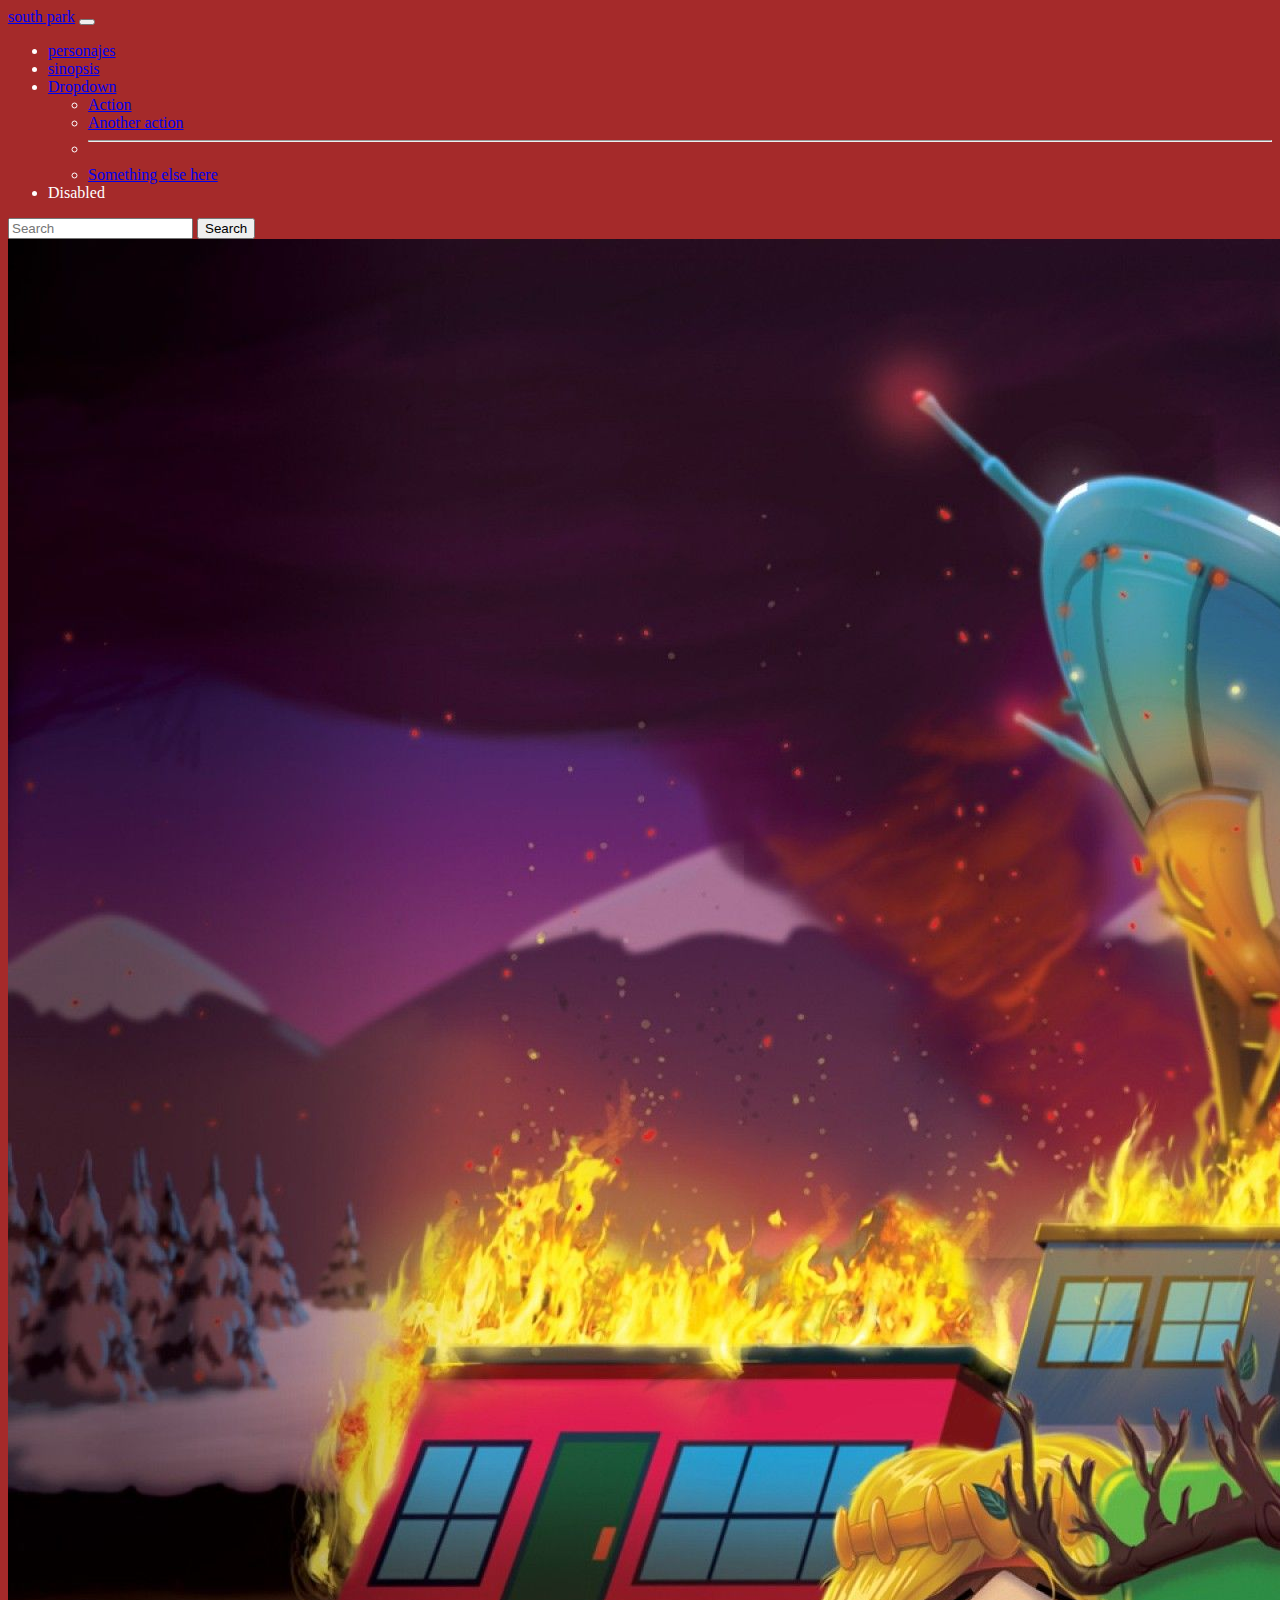
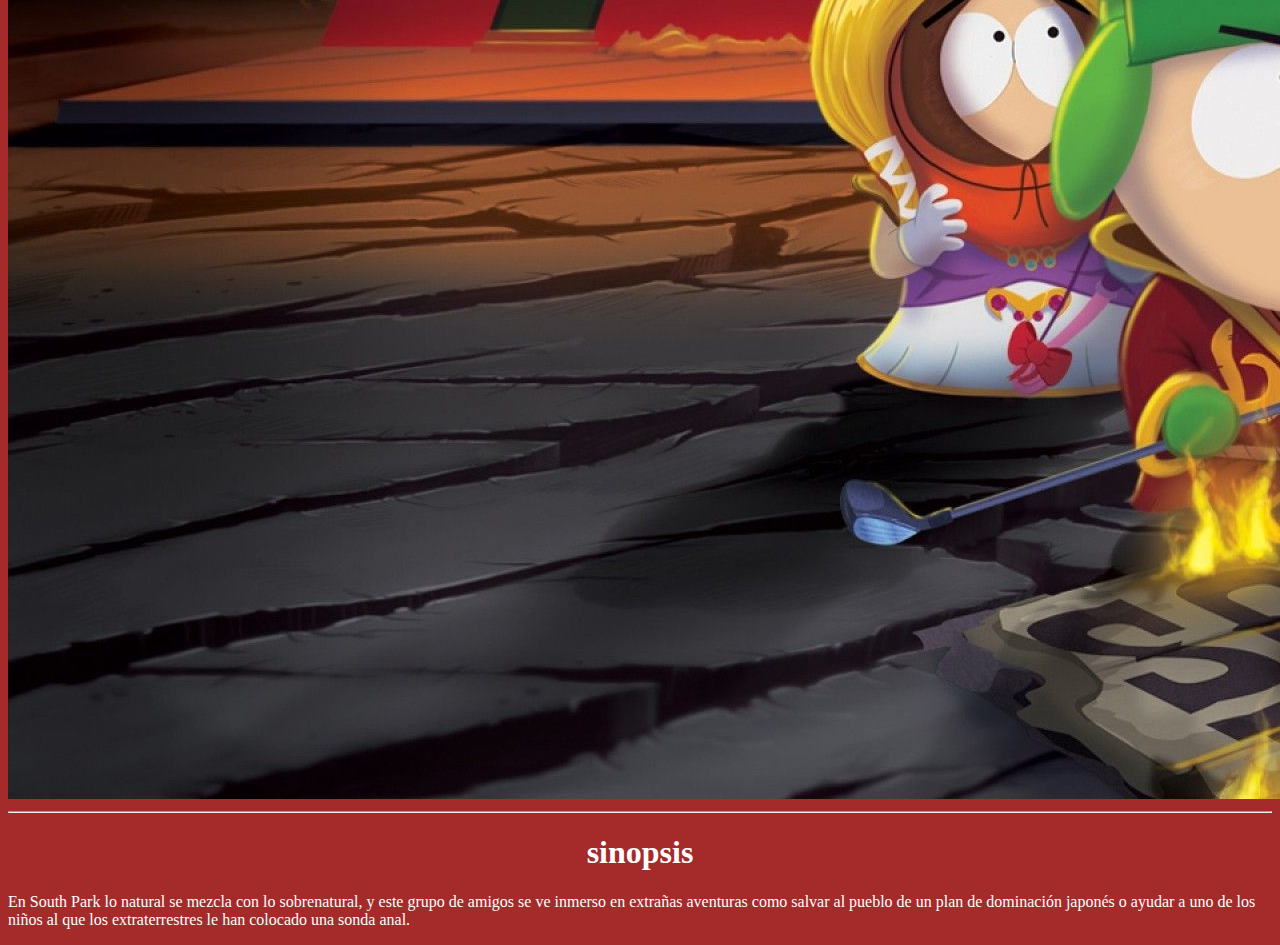
==== index.html @ d8ea1e03 "se crea index" ====
<!DOCTYPE html>
<html lang="en">
<head>
    <meta charset="UTF-8">
    <meta http-equiv="X-UA-Compatible" content="IE=edge">
    <meta name="viewport" content="width=device-width, initial-scale=1.0">
    <title>south park</title>
    <link href="https://cdn.jsdelivr.net/npm/bootstrap@5.1.3/dist/css/bootstrap.min.css" rel="stylesheet" integrity="sha384-1BmE4kWBq78iYhFldvKuhfTAU6auU8tT94WrHftjDbrCEXSU1oBoqyl2QvZ6jIW3" crossorigin="anonymous">
    <link rel="stylesheet" href="estilos.css">
</head>
<body class="fondo texto">
    <header>
        <nav class="navbar navbar-expand-lg navbar-dark bg-danger">
            <div class="container-fluid">
              <a class="navbar-brand" href="#">south park</a>
              <button class="navbar-toggler" type="button" data-bs-toggle="collapse" data-bs-target="#navbarSupportedContent" aria-controls="navbarSupportedContent" aria-expanded="false" aria-label="Toggle navigation">
                <span class="navbar-toggler-icon"></span>
              </button>
              <div class="collapse navbar-collapse" id="navbarSupportedContent">
                <ul class="navbar-nav me-auto mb-2 mb-lg-0">
                  <li class="nav-item">
                    <a class="nav-link active" aria-current="page" href="personajes.html"target lind>personajes</a>
                  </li>
                  <li class="nav-item">
                    <a class="nav-link" href="#">sinopsis</a>
                  </li>
                  <li class="nav-item dropdown">
                    <a class="nav-link dropdown-toggle" href="#" id="navbarDropdown" role="button" data-bs-toggle="dropdown" aria-expanded="false">
                      Dropdown
                    </a>
                    <ul class="dropdown-menu" aria-labelledby="navbarDropdown">
                      <li><a class="dropdown-item" href="#">Action</a></li>
                      <li><a class="dropdown-item" href="#">Another action</a></li>
                      <li><hr class="dropdown-divider"></li>
                      <li><a class="dropdown-item" href="#">Something else here</a></li>
                    </ul>
                  </li>
                  <li class="nav-item">
                    <a class="nav-link disabled">Disabled</a>
                  </li>
                </ul>
                <form class="d-flex">
                  <input class="form-control me-2" type="search" placeholder="Search" aria-label="Search">
                  <button class="btn btn-outline-success" type="submit">Search</button>
                </form>
              </div>
            </div>
          </nav>
    </header>

    <main>
<img src="img/a66f4b67ca04405d5be41e23e64df193.png" alt="parque del sur "class="w-100 img-fluid">
<hr>
<div class="container">
<h1 class="mt-5 titulo">sinopsis</h1>
<p class="mt-1">En South Park lo natural se mezcla con lo sobrenatural, y este grupo de amigos se ve inmerso en extrañas aventuras como salvar al pueblo de un plan de dominación japonés o ayudar a uno de los niños al que los extraterrestres le han colocado una sonda anal.</p>
</div>
    </main>

    <footer>

    </footer>
    <script src="https://cdn.jsdelivr.net/npm/bootstrap@5.1.3/dist/js/bootstrap.bundle.min.js" integrity="sha384-ka7Sk0Gln4gmtz2MlQnikT1wXgYsOg+OMhuP+IlRH9sENBO0LRn5q+8nbTov4+1p" crossorigin="anonymous"></script>
</body>
</html>
---- estilos.css ----
.fondo{
    background-color: brown;
}
.texto{
    color: white;

}
.titulo{
    text-align: center;
}
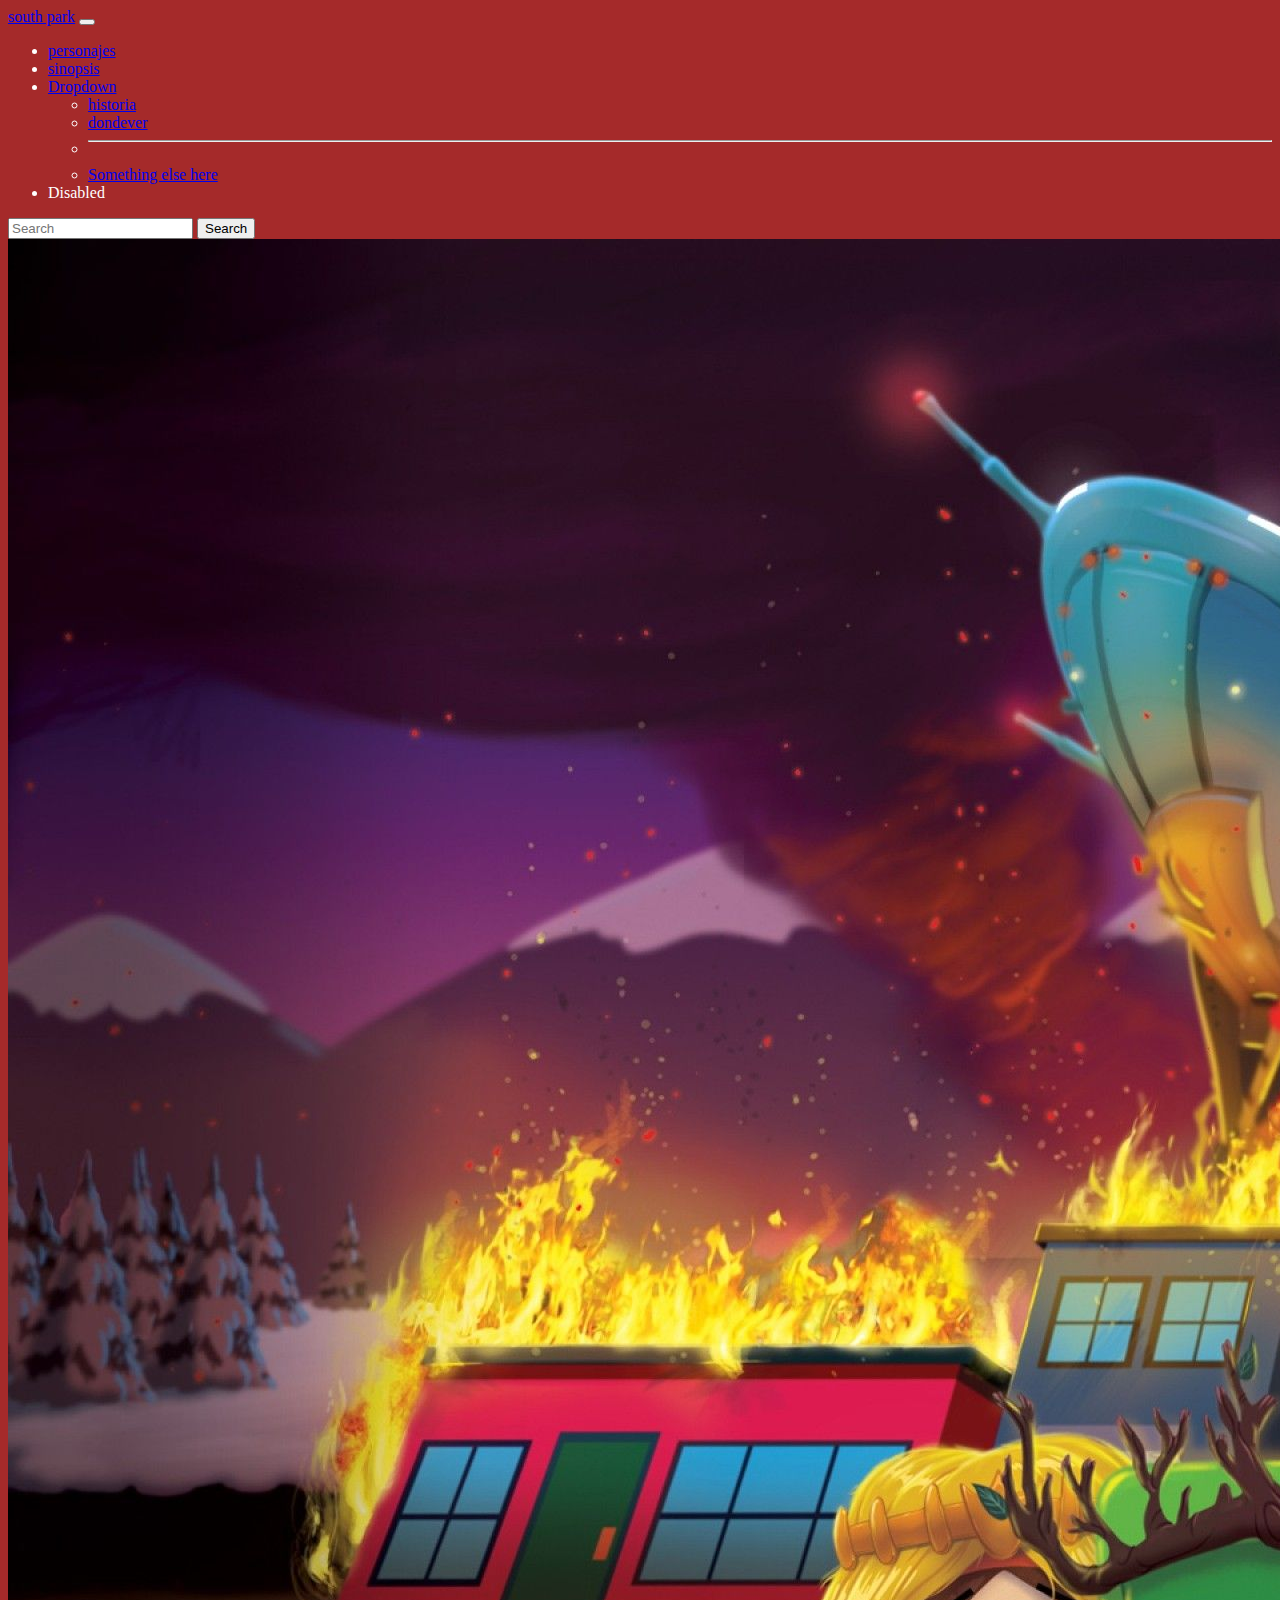
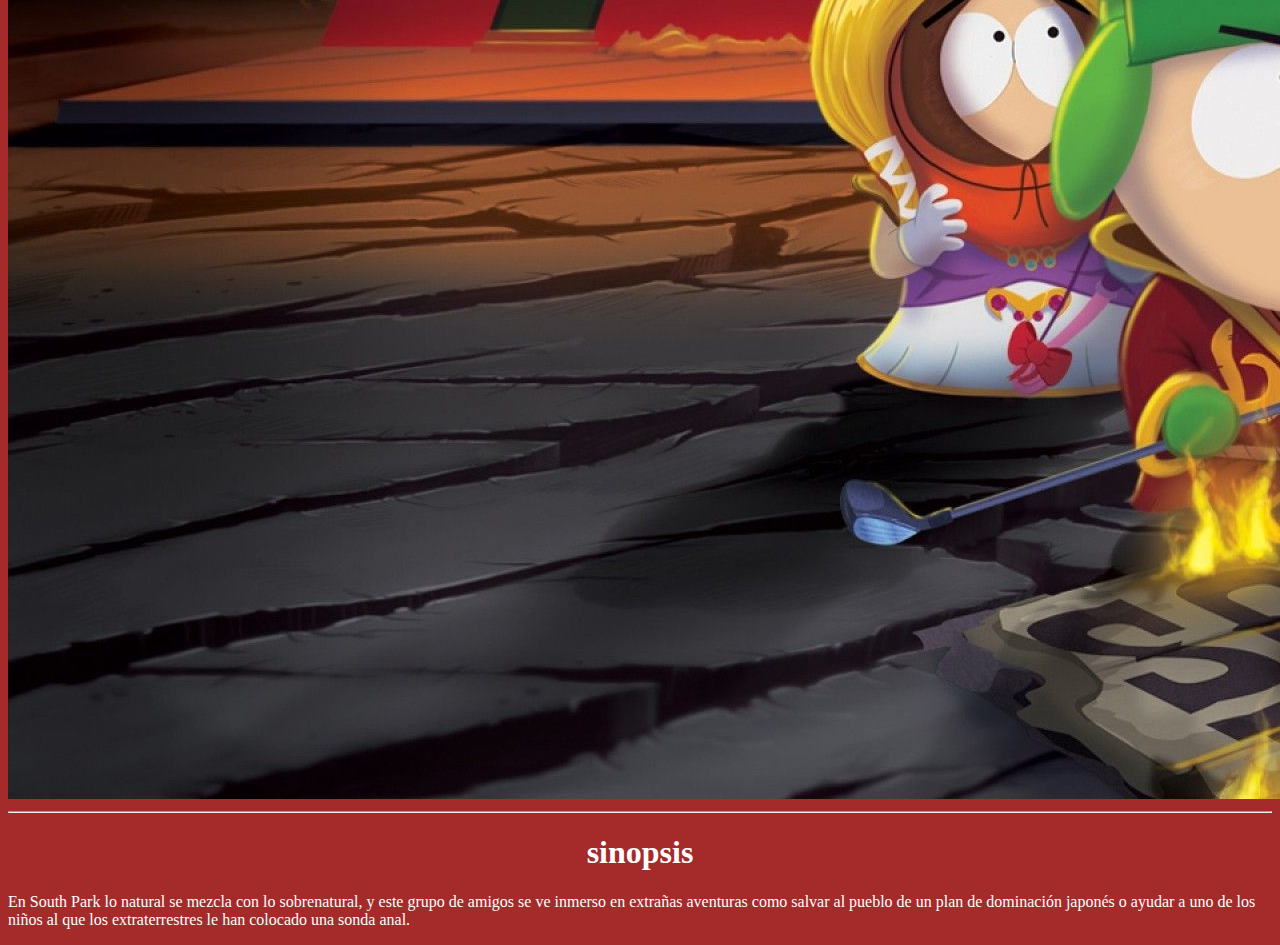
==== commit c93fb9c5: "index" ====
--- a/index.html
+++ b/index.html
@@ -22,15 +22,15 @@
                     <a class="nav-link active" aria-current="page" href="personajes.html"target lind>personajes</a>
                   </li>
                   <li class="nav-item">
-                    <a class="nav-link" href="#">sinopsis</a>
+                    <a class="nav-link" href="index.html">sinopsis</a>
                   </li>
                   <li class="nav-item dropdown">
                     <a class="nav-link dropdown-toggle" href="#" id="navbarDropdown" role="button" data-bs-toggle="dropdown" aria-expanded="false">
                       Dropdown
                     </a>
                     <ul class="dropdown-menu" aria-labelledby="navbarDropdown">
-                      <li><a class="dropdown-item" href="#">Action</a></li>
-                      <li><a class="dropdown-item" href="#">Another action</a></li>
+                      <li><a class="dropdown-item" href="historia.html">historia</a></li>
+                      <li><a class="dropdown-item" href="dondever.html">dondever</a></li>
                       <li><hr class="dropdown-divider"></li>
                       <li><a class="dropdown-item" href="#">Something else here</a></li>
                     </ul>
--- a/estilos.css
+++ b/estilos.css
@@ -7,4 +7,11 @@
 }
 .titulo{
     text-align: center;
-}+}
+.fuente{ font-family: 'Oswald', sans-serif;
+
+}
+.fuente2{
+    font-family: 'Titillium Web', sans-serif;
+}
+
